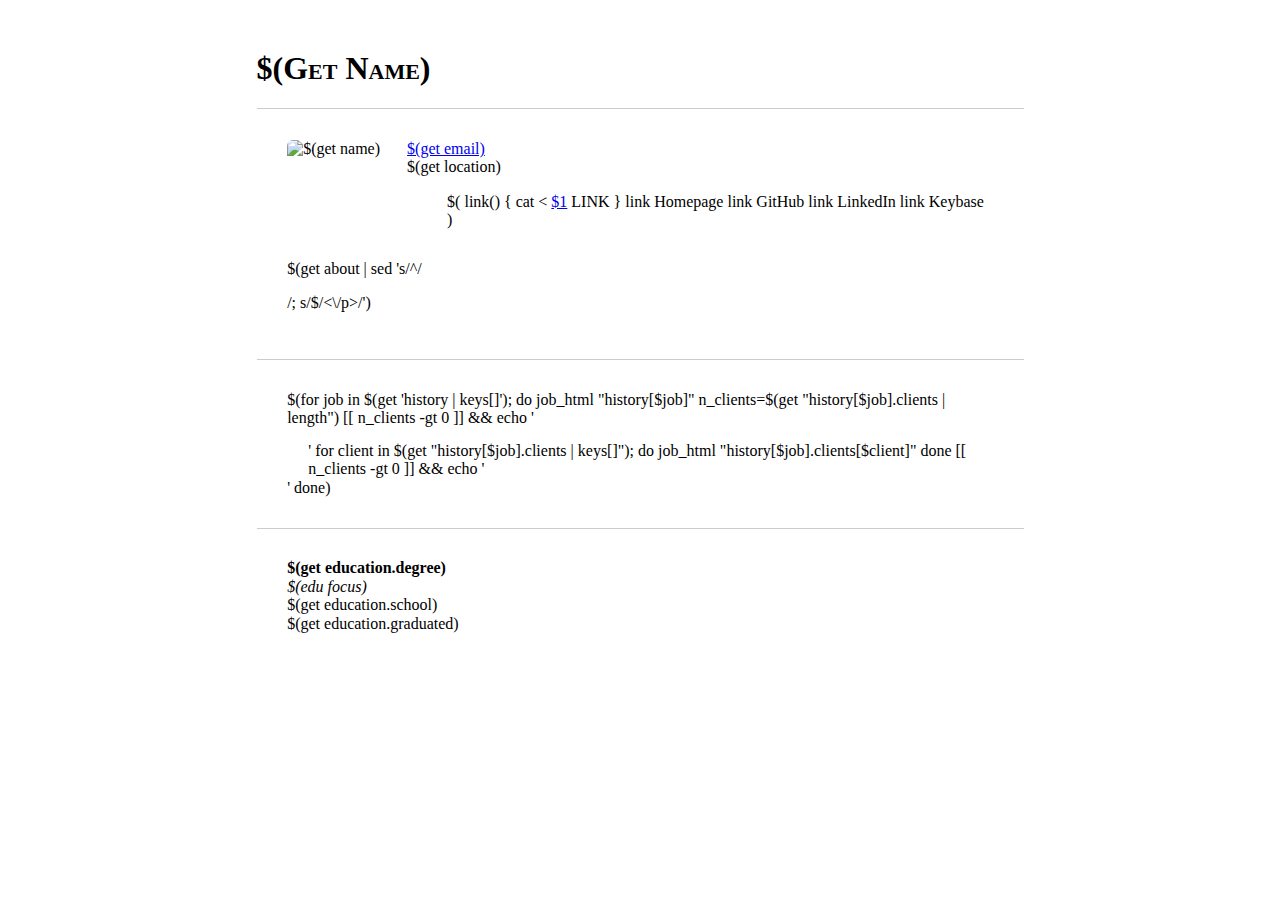
==== index.tmpl.html @ 523c76e9 "init" ====
<!DOCTYPE html>
<html lang="en">

  <head>
    <title>Resume - $(get name)</title>
    <meta name="viewport" content="width=device-width, initial-scale=1.0">
    <link rel="stylesheet" href="css/normalize.css" type="text/css" />
    <link rel="stylesheet" href="css/index.css" type="text/css" />
  </head>

  <body>
    <header>
      <h1>$(get name)</h1>
    </header>
    <main>
      <section id="info">
          <img src="https://joehillen.org/me.jpg" alt="$(get name)" />
          <div id="contact">
            <a href="mailto:$(get email)">$(get email)</a><br>
            $(get location)<br>
            <ul class="noprint">
              $(
                link() {
                  cat <<LINK
                    <li>
                      <a class="noprint link" href="$(get links.$1)">$1</a>
                      <span class="print">$(get "links.$1")</span>
                    </li>
LINK
                }

                link Homepage
                link GitHub
                link LinkedIn
                link Keybase
              )
            </ul>
          </div>
      </section>
      <section id="about">
          $(get about | sed 's/^/<p>/; s/$/<\/p>/')
      </section>
      <section id="history">
        $(for job in $(get 'history | keys[]'); do
          job_html "history[$job]"

          n_clients=$(get "history[$job].clients | length")
          [[ n_clients -gt 0 ]] && echo '<div class="clients">'
          for client in $(get "history[$job].clients | keys[]"); do
            job_html "history[$job].clients[$client]"
          done
          [[ n_clients -gt 0 ]] && echo '</div>'
        done)
      </section>
      <section id="education">
        <b>$(get education.degree)</b>
        <br>
        <i>$(edu focus)</i>
        <br>
        $(get education.school)
        <br>
        $(get education.graduated)
      </section>
      <section id="links" class="print">
        <ul>
          $(get 'links | keys[]' | while read -r link; do
            echo "<li>$(get "links.$link")</li>"
          done)
        </ul>
      </section>
    </main>
  </body>

</html>
---- css/index.css ----
body {
  max-width: 767px;
  margin: 50px auto;
  font-family: "Times New Roman", Times, serif;
  background-color: white;
}

header {
  text-transform: capitalize;
  font-variant: small-caps;
}

section {
  border-top: 1px solid #ccc;
  padding: 4%;
}

#info {
  display: flex;
  justify-content: space-between;
  padding-bottom: 0;
}

#about {
  border: none;
  padding-top: 0;
}

#info img {
  width: 120px;
  height: 120px;
  border-radius: 6px;
}

.jobtitle {
  display: flex;
  justify-content: space-between;
}

.description {
  margin-left: 4%;
}

.description>ul {
  padding-left: 2%;
}

.clients {
  margin-top: 2%;
  margin-left: 3%;
}


.clients>.job {
  padding-left: 2%;
  border-left: 2px solid #ddd;
}

.print {
  display: none;
}

@media print {
  body {
    font-family: 'DejaVu Serif';
    zoom: 85%;
  }

  .print {
    display: block !important;
  }

  .noprint {
    display: none !important;
  }

  a {
    color: black;
    text-decoration: none;
    text-decoration-line: none;
    text-decoration-color: black;
  }

  .nobreak, #education {
    page-break-inside: avoid;
  }
}
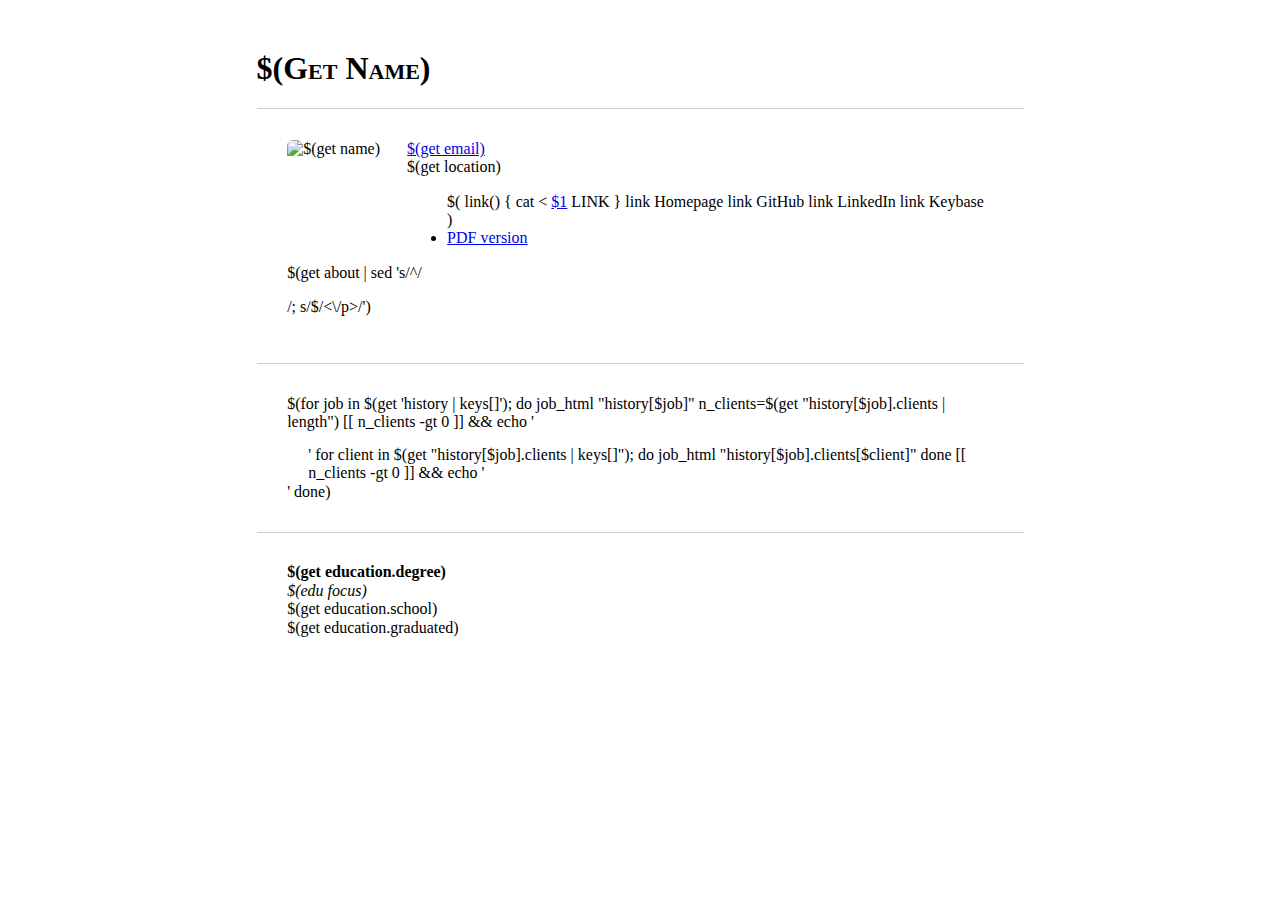
==== commit e7eb54bb: "add links to PDF version" ====
--- a/index.tmpl.html
+++ b/index.tmpl.html
@@ -34,6 +34,7 @@
                 link LinkedIn
                 link Keybase
               )
+              <li><a href="$(link Resume)joehillen-resume.pdf">PDF version</a></li>
             </ul>
           </div>
       </section>
@@ -63,6 +64,7 @@
       </section>
       <section id="links" class="print">
         <ul>
+          <li>PDF version: $(get "links.Resume")joehillen-resume.pdf</li>
           $(get 'links | keys[]' | while read -r link; do
             echo "<li>$(get "links.$link")</li>"
           done)
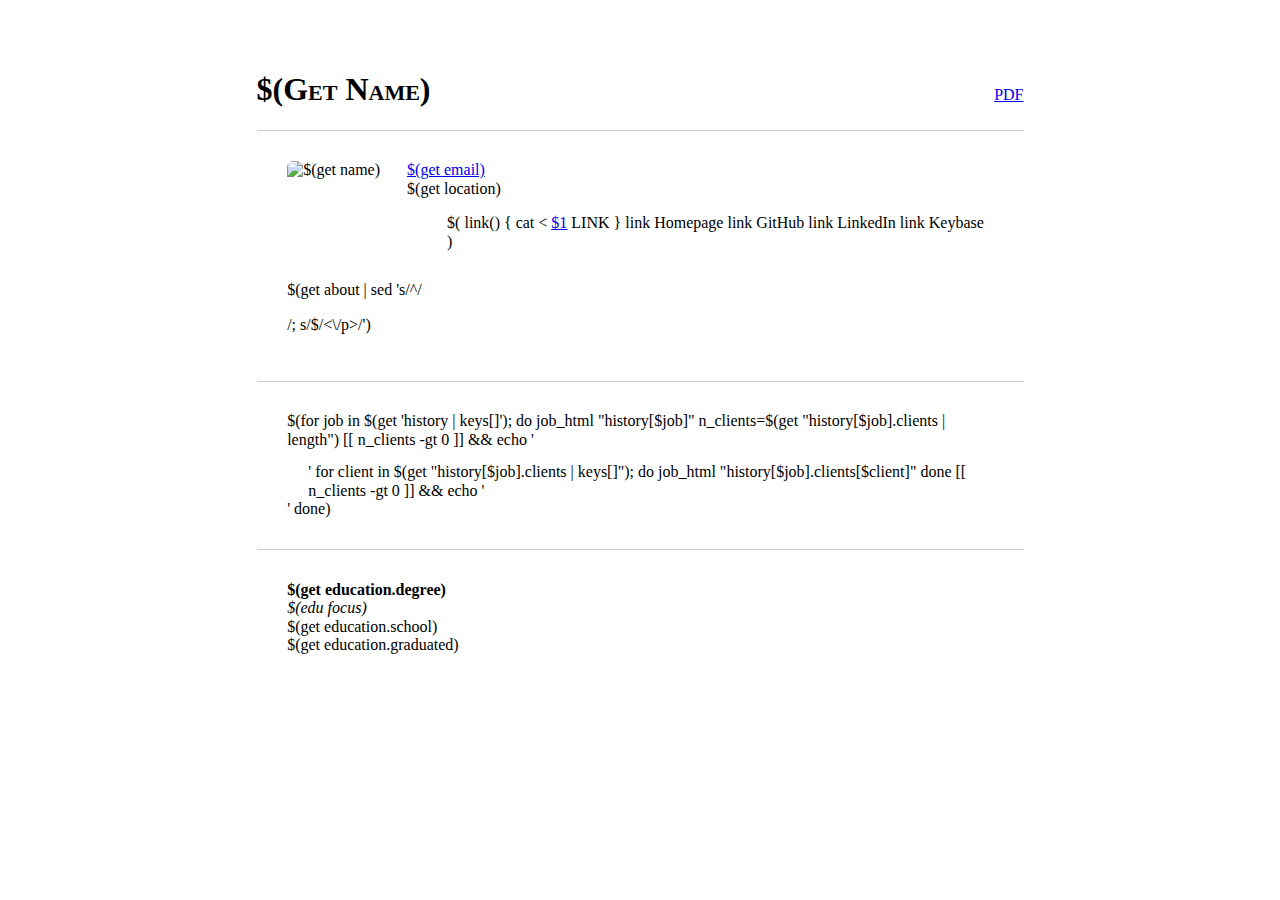
==== commit 970777a7: "move PDF links" ====
--- a/index.tmpl.html
+++ b/index.tmpl.html
@@ -11,6 +11,7 @@
   <body>
     <header>
       <h1>$(get name)</h1>
+      <a id="pdf" href="$(get links.Resume)joehillen-resume.pdf">PDF</a>
     </header>
     <main>
       <section id="info">
@@ -24,7 +25,6 @@
                   cat <<LINK
                     <li>
                       <a class="noprint link" href="$(get links.$1)">$1</a>
-                      <span class="print">$(get "links.$1")</span>
                     </li>
 LINK
                 }
@@ -34,7 +34,6 @@
                 link LinkedIn
                 link Keybase
               )
-              <li><a href="$(link Resume)joehillen-resume.pdf">PDF version</a></li>
             </ul>
           </div>
       </section>
@@ -64,7 +63,7 @@
       </section>
       <section id="links" class="print">
         <ul>
-          <li>PDF version: $(get "links.Resume")joehillen-resume.pdf</li>
+          <li>$(get "links.Resume")joehillen-resume.pdf</li>
           $(get 'links | keys[]' | while read -r link; do
             echo "<li>$(get "links.$link")</li>"
           done)
--- a/css/index.css
+++ b/css/index.css
@@ -6,9 +6,16 @@
 }
 
 header {
+    display: flex;
+    justify-content: space-between;
+    align-items: baseline;
+}
+
+header h1 {
   text-transform: capitalize;
   font-variant: small-caps;
 }
+
 
 section {
   border-top: 1px solid #ccc;
@@ -41,7 +48,7 @@
   margin-left: 4%;
 }
 
-.description>ul {
+.description ul {
   padding-left: 2%;
 }
 
@@ -51,7 +58,7 @@
 }
 
 
-.clients>.job {
+.clients .job {
   padding-left: 2%;
   border-left: 2px solid #ddd;
 }
